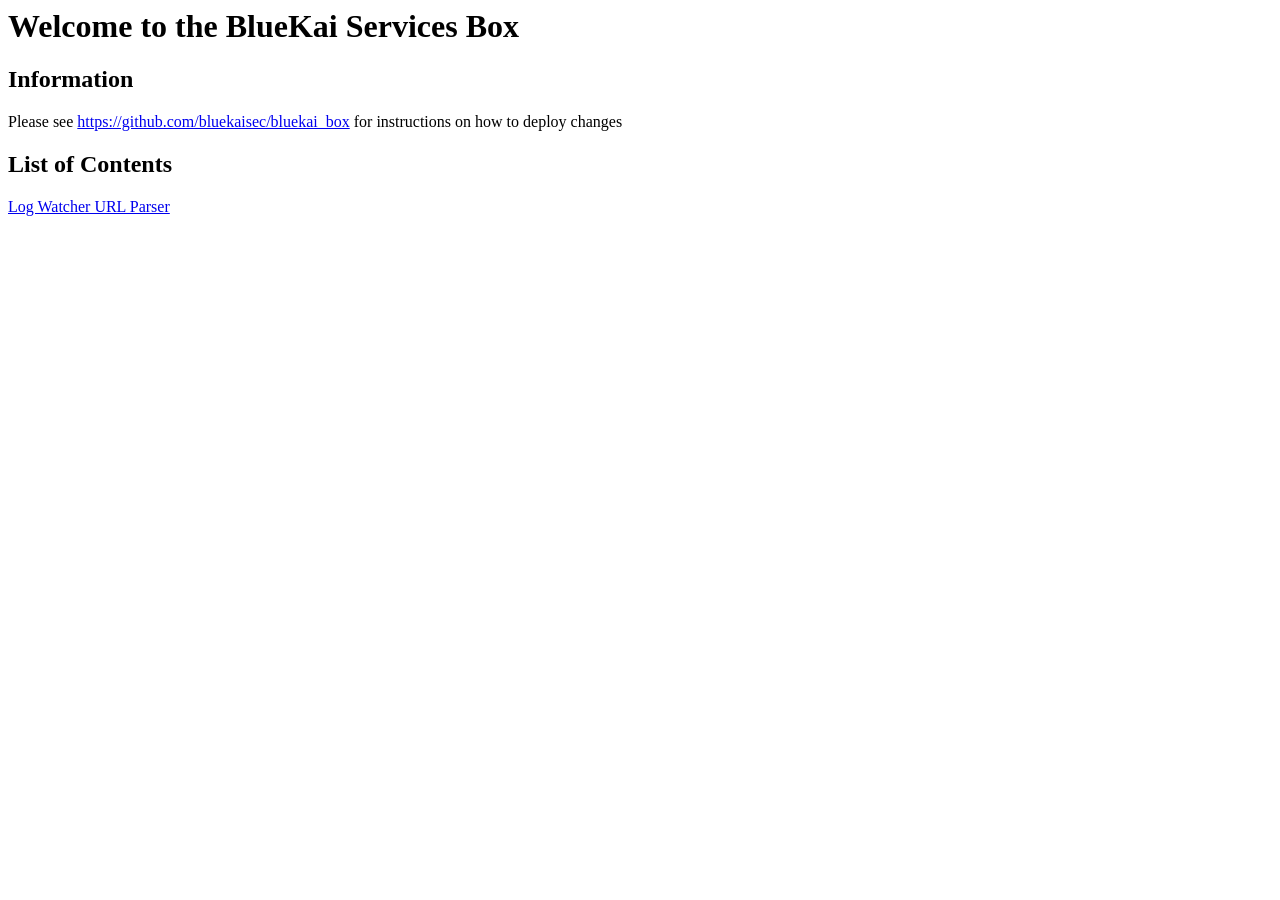
==== templates/index.html @ 773d0316 "BlueKai Services Box Update" ====
<html>
  <head>
    <title>Welcome to the BlueKai Services Box</title>
    <link rel="stylesheet" href="static/bootstrap/css/bootstrap.css">
    <link rel="shortcut icon" href="/static/images/favicon.ico"/>
  </head>
  <body>

  <!-- Google Tag Manager -->
  
  <!-- Data Layer -->
  <script>
  dataLayer = [];
  </script>

  <!-- Tag -->
  <script>
  (function(w,d,s,l,i){w[l]=w[l]||[];w[l].push({'gtm.start':
  new Date().getTime(),event:'gtm.js'});var f=d.getElementsByTagName(s)[0],
  j=d.createElement(s),dl=l!='dataLayer'?'&l='+l:'';j.async=true;j.src=
  'https://www.googletagmanager.com/gtm.js?id='+i+dl;f.parentNode.insertBefore(j,f);
   })(window,document,'script','dataLayer','GTM-KPNDT5H');
   </script>
  <!-- End Google Tag Manager -->
  

    <div id="container">
      <div class="pagetitle">
        <h1>Welcome to the BlueKai Services Box</h1>
      </div>
      <div id="main">

      	<h2>Information</h2>

      	<p>Please see <a target="_blank" href="https://github.com/bluekaisec/bluekai_box">https://github.com/bluekaisec/bluekai_box</a> for instructions on how to deploy changes</p>        

        <h2>List of Contents</h2>

        <p><a href="/log_watcher_url_parser">Log Watcher URL Parser</a></p>
        
      </div>
    </div>
  </body>
</html>
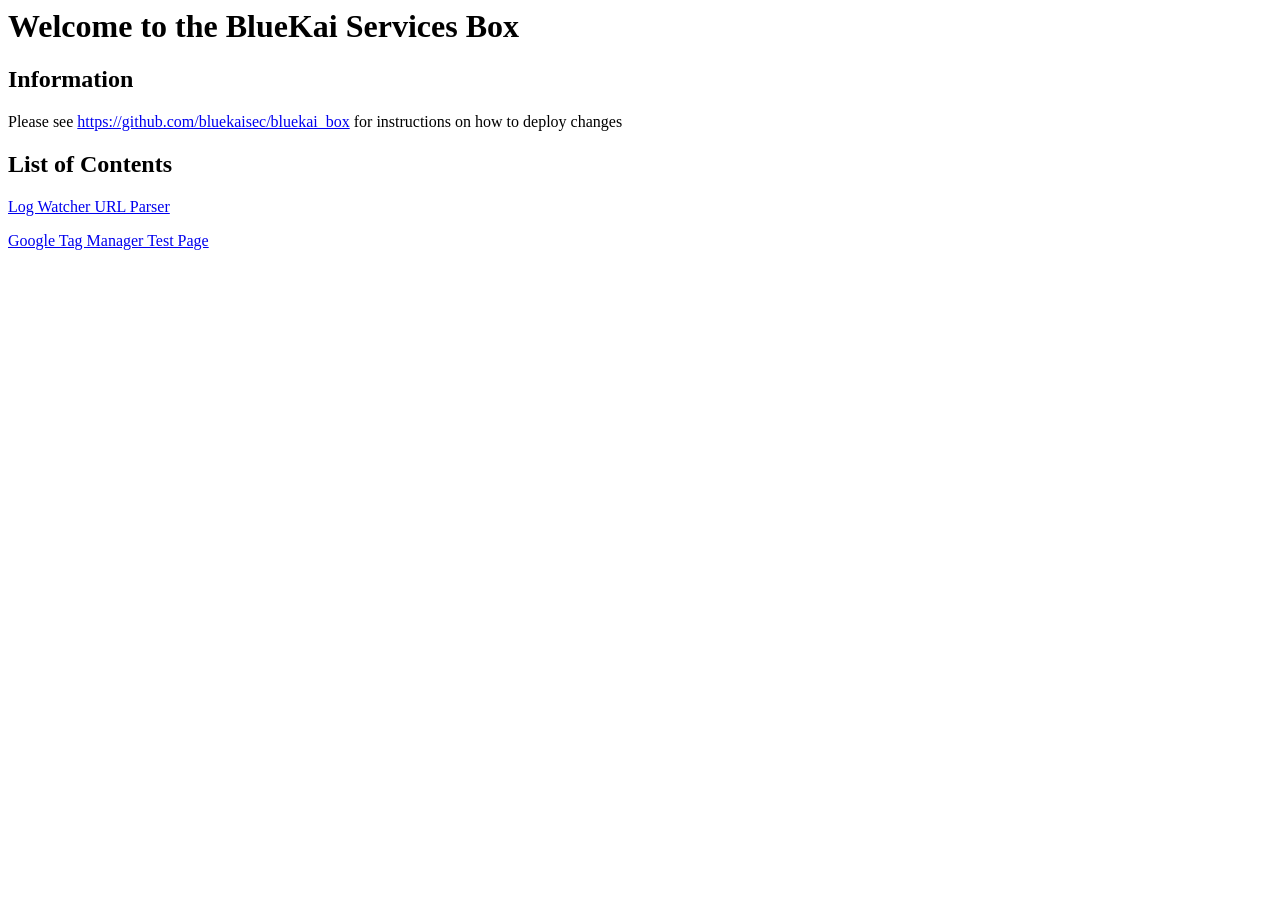
==== commit 77514eb7: "Adding BlueKai Test Page Adding page" ====
--- a/templates/index.html
+++ b/templates/index.html
@@ -37,6 +37,7 @@
         <h2>List of Contents</h2>
 
         <p><a href="/log_watcher_url_parser">Log Watcher URL Parser</a></p>
+        <p><a href="/google_tag_manager_test_page">Google Tag Manager Test Page</a></p>
         
       </div>
     </div>
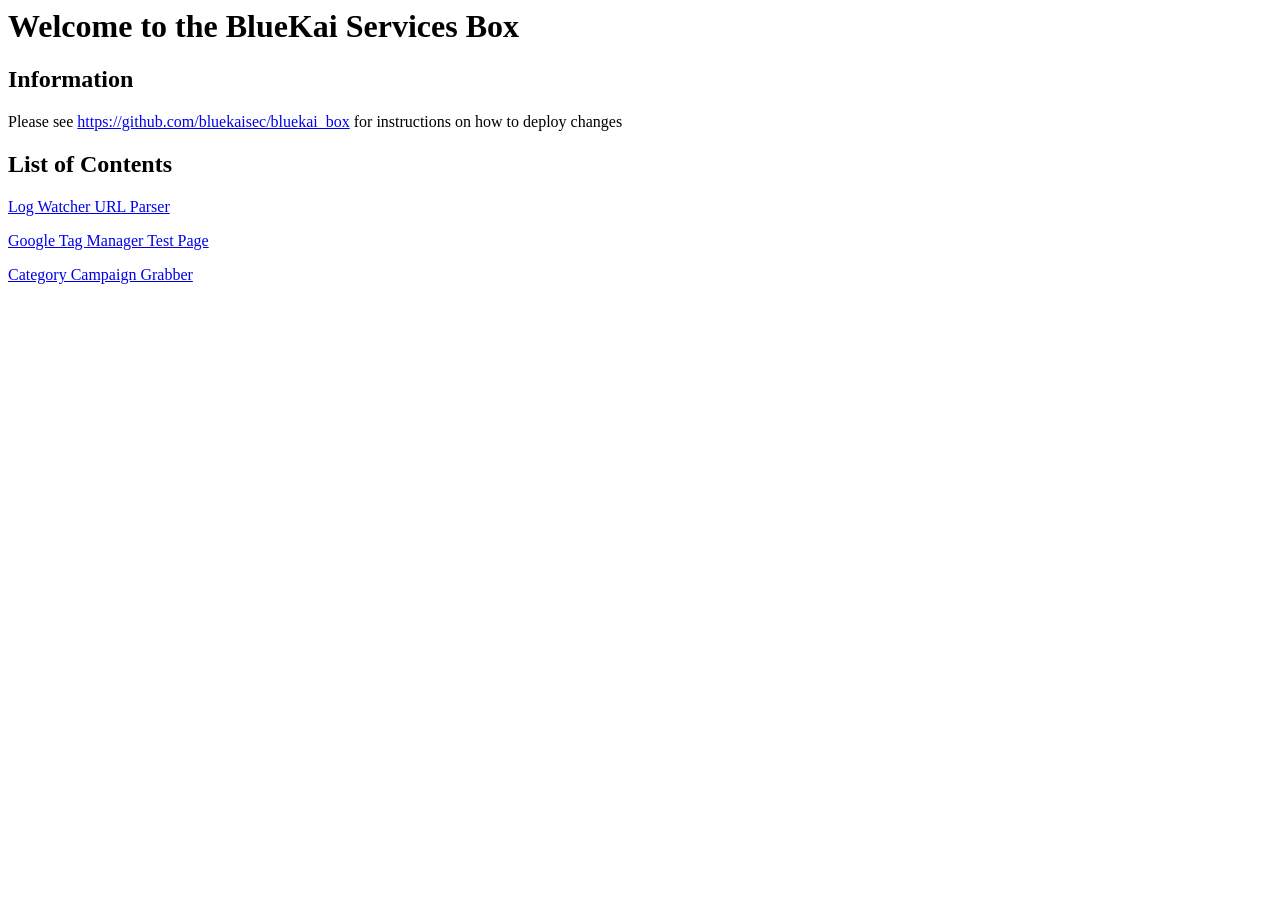
==== commit 05cbaf62: "Category grabber -" ====
--- a/templates/index.html
+++ b/templates/index.html
@@ -13,15 +13,18 @@
   dataLayer = [];
   </script>
 
-  <!-- Tag -->
-  <script>
-  (function(w,d,s,l,i){w[l]=w[l]||[];w[l].push({'gtm.start':
-  new Date().getTime(),event:'gtm.js'});var f=d.getElementsByTagName(s)[0],
-  j=d.createElement(s),dl=l!='dataLayer'?'&l='+l:'';j.async=true;j.src=
-  'https://www.googletagmanager.com/gtm.js?id='+i+dl;f.parentNode.insertBefore(j,f);
-   })(window,document,'script','dataLayer','GTM-KPNDT5H');
-   </script>
-  <!-- End Google Tag Manager -->
+  <!-- Google Tag Manager -->
+<script>(function(w,d,s,l,i){w[l]=w[l]||[];w[l].push({'gtm.start':
+new Date().getTime(),event:'gtm.js'});var f=d.getElementsByTagName(s)[0],
+j=d.createElement(s),dl=l!='dataLayer'?'&l='+l:'';j.async=true;j.src=
+'https://www.googletagmanager.com/gtm.js?id='+i+dl;f.parentNode.insertBefore(j,f);
+})(window,document,'script','dataLayer','GTM-NNN44LC');</script>
+<!-- End Google Tag Manager -->
+
+<!-- Google Tag Manager (noscript) -->
+<noscript><iframe src="https://www.googletagmanager.com/ns.html?id=GTM-NNN44LC"
+height="0" width="0" style="display:none;visibility:hidden"></iframe></noscript>
+<!-- End Google Tag Manager (noscript) -->
   
 
     <div id="container">
@@ -38,6 +41,7 @@
 
         <p><a href="/log_watcher_url_parser">Log Watcher URL Parser</a></p>
         <p><a href="/google_tag_manager_test_page">Google Tag Manager Test Page</a></p>
+        <p><a href="/category_campaign_grabber">Category Campaign Grabber</a></p>
         
       </div>
     </div>
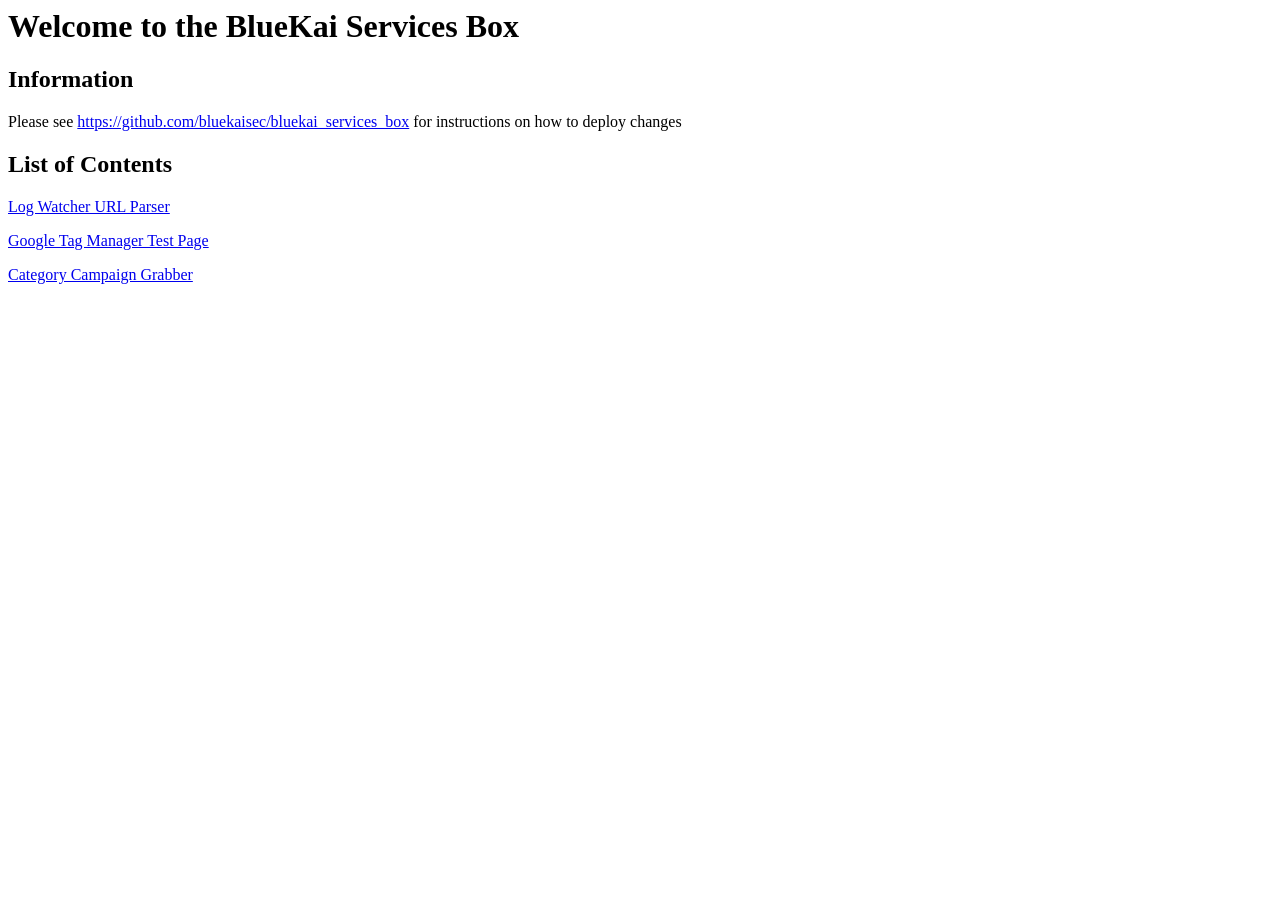
==== commit 5e557e18: "Update index -" ====
--- a/templates/index.html
+++ b/templates/index.html
@@ -35,7 +35,7 @@
 
       	<h2>Information</h2>
 
-      	<p>Please see <a target="_blank" href="https://github.com/bluekaisec/bluekai_box">https://github.com/bluekaisec/bluekai_box</a> for instructions on how to deploy changes</p>        
+      	<p>Please see <a target="_blank" href="https://github.com/bluekaisec/bluekai_services_box">https://github.com/bluekaisec/bluekai_services_box</a> for instructions on how to deploy changes</p>        
 
         <h2>List of Contents</h2>
 
